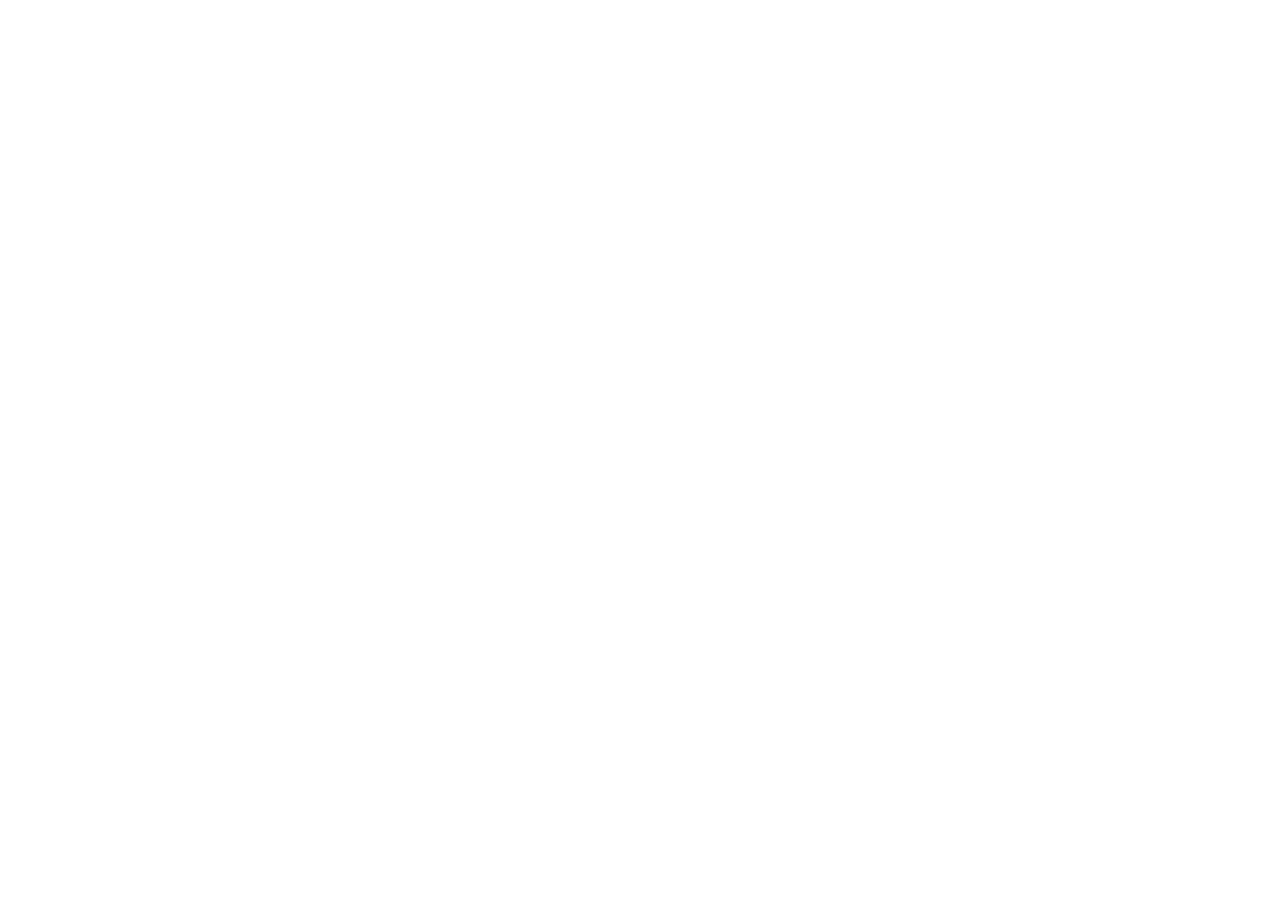
==== for cilce/for.html @ 60ddd1cc "first commit" ====
<!DOCTYPE html>
<html lang="en">
<head>
    <meta charset="UTF-8">
    <meta name="viewport" content="width=device-width, initial-scale=1.0">
    <title>FOR CYCLE</title>
    <link rel="stylesheet" href="/for cilce/for.css">
</head>
<body>
    

    <script src="/for cilce/for.js"></script>
</body>
</html>
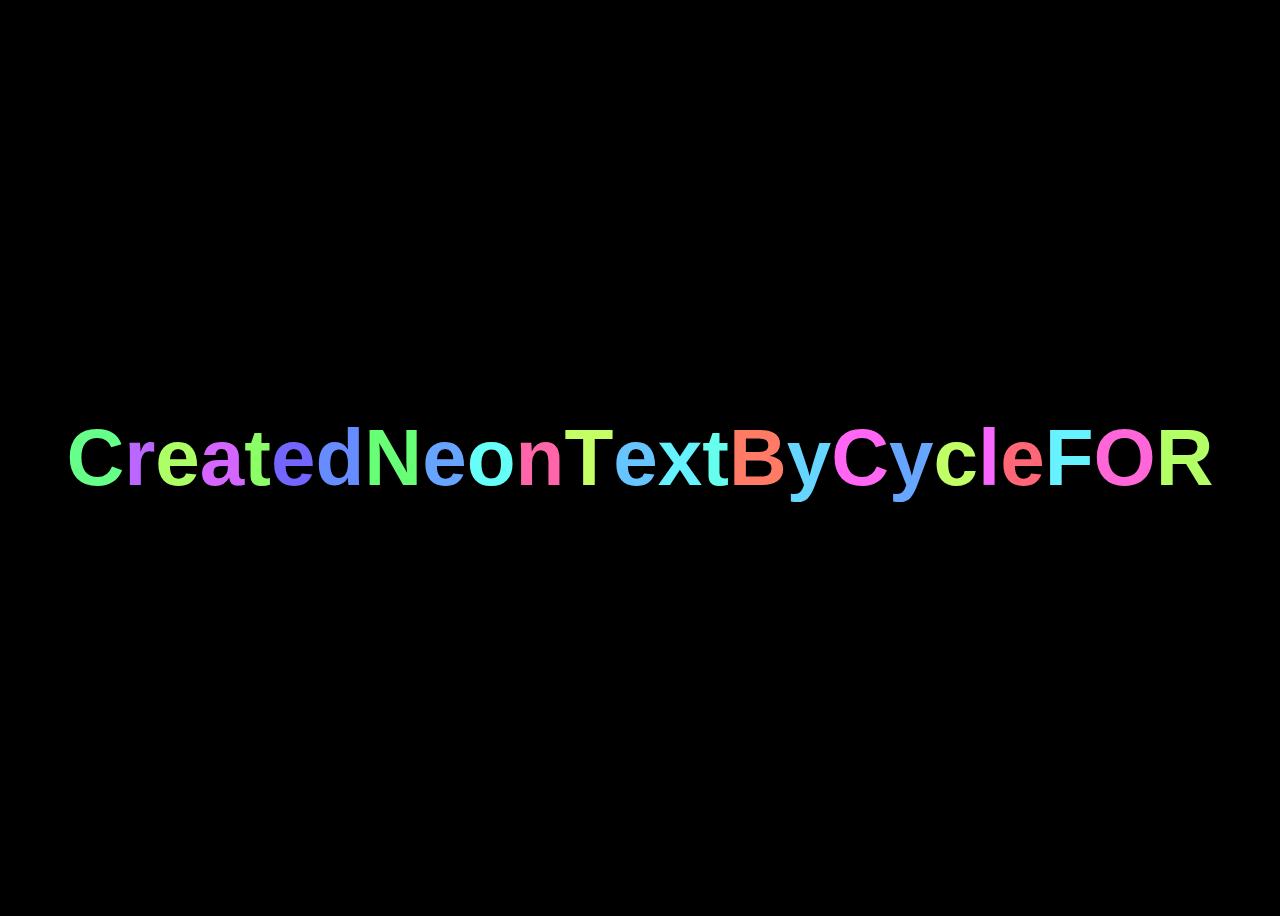
==== commit 1e51fdd5: "Neon Text" ====
--- a/for cilce/for.html
+++ b/for cilce/for.html
@@ -3,11 +3,11 @@
 <head>
     <meta charset="UTF-8">
     <meta name="viewport" content="width=device-width, initial-scale=1.0">
-    <title>FOR CYCLE</title>
+    <title>FOR CYCLE "Neon Text"</title>
     <link rel="stylesheet" href="/for cilce/for.css">
 </head>
 <body>
-    
+    <div class="content-text" id="text"></div>
 
     <script src="/for cilce/for.js"></script>
 </body>
--- a/for cilce/for.css
+++ b/for cilce/for.css
@@ -0,0 +1,18 @@
+body {
+  background-color: black;
+  display: flex;
+  justify-content: center;
+  align-items: center;
+  height: 100vh;
+  font-family: Arial, Helvetica, sans-serif;
+}
+.content-text {
+  display: flex;
+  font-size: 80px;
+  font-weight: bold;
+}
+
+.letter {
+  transition: 0.5s;
+  
+}
